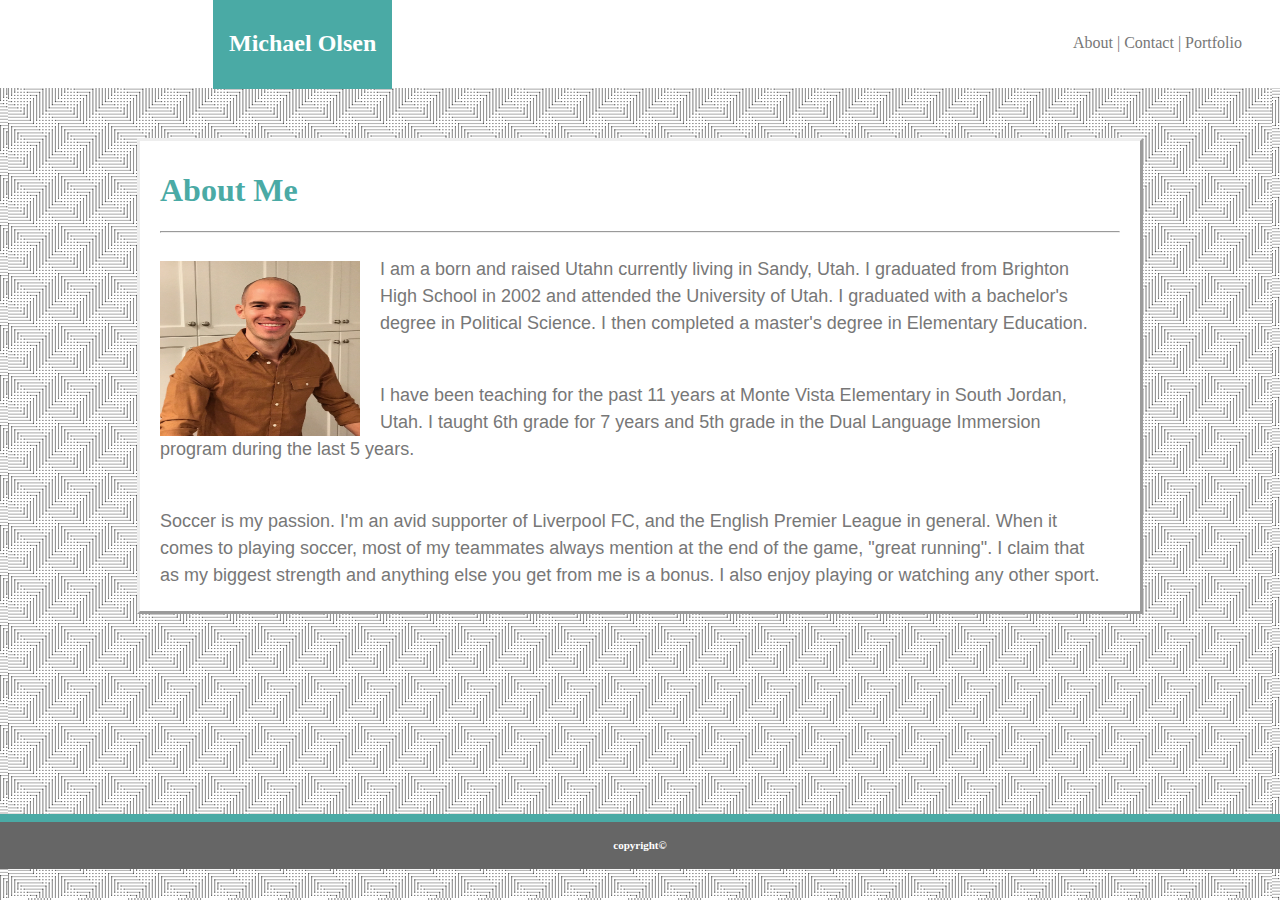
==== index.html @ b8018821 "updated portfolio" ====
<!DOCTYPE html>
<html>
    <head>
        <title>About Michael</title>
        <link rel="stylesheet" type="text/css" href="./assets/css/style.css">
    </head>
    <body>
        <header>
        <div class="header">
            <div id="name">
                 <h1>Michael Olsen</h1>
            </div>
            <div id="menu">
                    <ul>About | Contact | Portfolio</ul>
                </div>
        </header>
        <div class="box2">
        
            <div id="about">
            <h1> About Me</h1>
            </div>
            <hr>
            <img id="img" src="./assets/images/IMG_2433.JPG" style="width: 200px; height: 175px">
            <p>I am a born and raised Utahn currently living in Sandy, Utah. I graduated from Brighton High School in 2002 and attended 
                the University of Utah. I graduated with a bachelor's degree in Political Science. I then completed a master's degree in 
                Elementary Education. </p>
            <p>I have been teaching for the past 11 years at Monte Vista Elementary in South Jordan, Utah. I taught 6th grade for 7 years 
                and 5th grade in the Dual Language Immersion program during the last 5 years. </p> 
            <p>Soccer is my passion. I'm an avid supporter of Liverpool FC, and the English Premier League in general. When it comes
                to playing soccer, most of my teammates always mention at the end of the game, "great running". I claim that as my biggest
                strength and anything else you get from me is a bonus. I also enjoy playing or watching any other sport.
            </p>

        </div>



        <footer class="footer">
            <h1 id="copy">copyright&copy</h1>
        </footer>
        
        
            
    
    </body>
</html>
---- assets/css/style.css ----
html,body{
    height: 100%;
    background-image: url("../images/crossline-dots.png");
    background-repeat: repeat;

}
header{
    background-color: #ffffff;
    border-color: #cccccc;
    font-family: Georgia, Times, Times New Roman, serif;
    margin-top: -10px;
    margin-right: -10px;
    margin-left: -10px;
}

#name{
    background-color: #4aaaa5;
    color: #ffffff;
    padding: 16px;
    text-align: center;
    position: absolute;
    font-size: 12px;
    font-family: Georgia, Times, Times New Roman, serif;
    margin-left: 215px;

}
#menu{

    overflow: hidden;
    color: #777777;
    text-align: right;
    padding: 20px;
    margin-right: 20px;
}
ul:hover{
    color:dodgerblue;
    cursor: cell;
    
}


.box2{
    background-color: #ffffff;
    border-color: #dddddd;
    margin-top: 50px;
    margin-right: auto;
    margin-left: auto;
    box-shadow: #777777;
    border: solid;
    width: 960px;
    border-style: outset;
    position: relative;
    clear: both;
    box-sizing: content-box;
    height: 450px;
    padding: 10px 20px 10px 20px;
    
      
  
}
#about{
    color: #4aaaa5;
    
    
    
}

#img{
    float: left;
    padding: 20px 20px 0px 0px;
}
p{
    font-family: Arial, Helvetica Neue, Helvetica, sans-serif;
    color: #777777;
    display: block;
    padding: 5px 20px 22px 0px;
    line-height: 1.5em;
    font-size: 18px;
    
}
    
footer{
    clear: both;
    background-color: #666666;
    text-align: center;
    padding: 10px;
    color: #ffffff;
    margin-bottom: -10px;
    border-top: 8px solid #4aaaa5;
    margin-right: -10px;
    margin-left: -10px;

}
.footer{
    margin-top: 200px;

}
#copy{
    font-size: 11px;
    padding: -10px 0px -5px 0px;
}
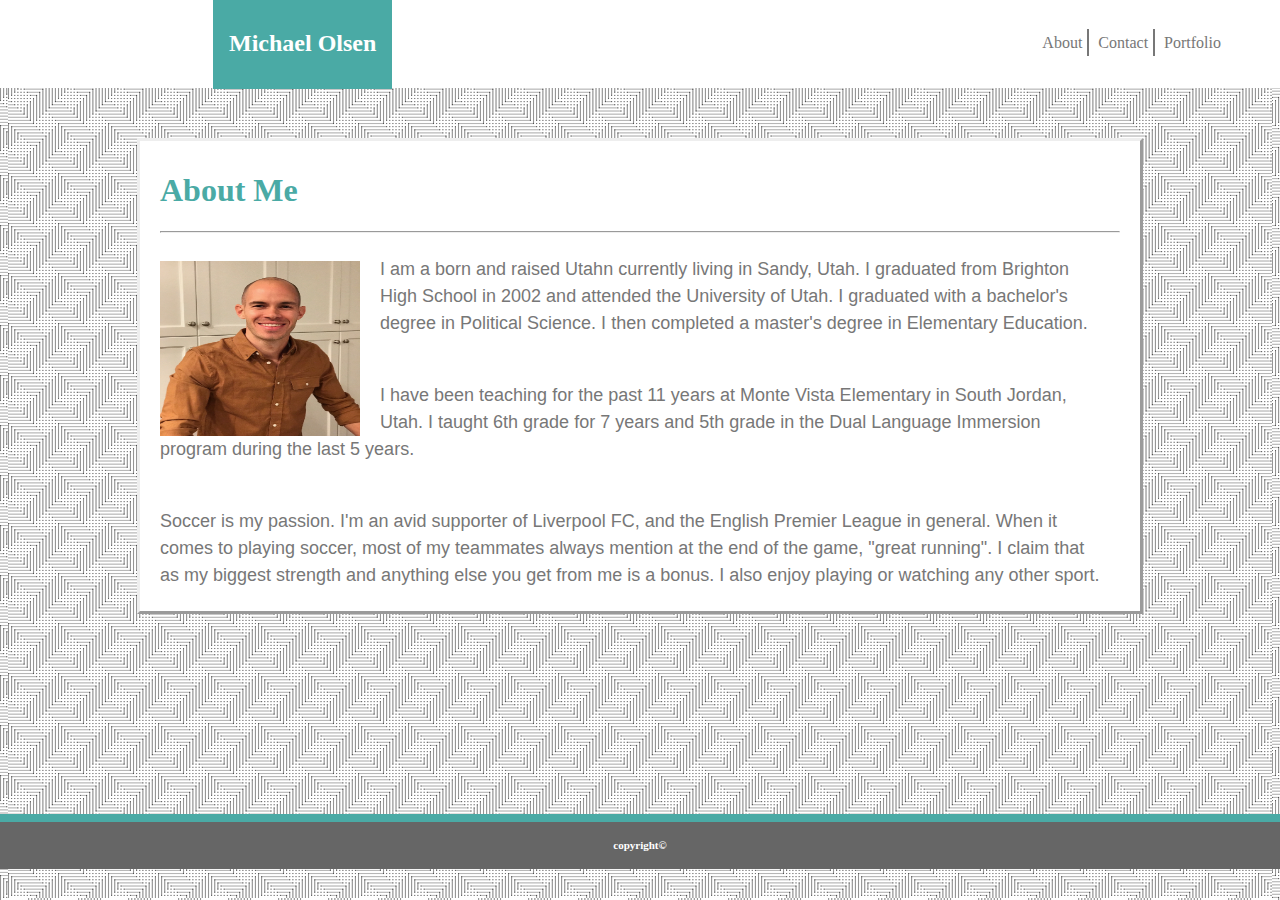
==== commit 9470d0cf: "Updated Basic Portfolio" ====
--- a/index.html
+++ b/index.html
@@ -1,46 +1,58 @@
 <!DOCTYPE html>
 <html>
+
     <head>
         <title>About Michael</title>
         <link rel="stylesheet" type="text/css" href="./assets/css/style.css">
     </head>
+
     <body>
         <header>
-        <div class="header">
-            <div id="name">
-                 <h1>Michael Olsen</h1>
-            </div>
-            <div id="menu">
-                    <ul>About | Contact | Portfolio</ul>
+            <div class="header">
+                <div id="name">
+                    <h1>Michael Olsen</h1>
+                </div>
+                <div id="menu">
+                    <a href="index.html">About</a>
+                    <a href="contact.html">Contact</a>
+                    <a href="portfolio.html" id="a">Portfolio</a>
                 </div>
         </header>
+        <!--Begin Container-->
         <div class="box2">
-        
+
             <div id="about">
-            <h1> About Me</h1>
+                <h1> About Me</h1>
             </div>
             <hr>
             <img id="img" src="./assets/images/IMG_2433.JPG" style="width: 200px; height: 175px">
-            <p>I am a born and raised Utahn currently living in Sandy, Utah. I graduated from Brighton High School in 2002 and attended 
-                the University of Utah. I graduated with a bachelor's degree in Political Science. I then completed a master's degree in 
+            <p>I am a born and raised Utahn currently living in Sandy, Utah. I graduated from Brighton High School in
+                2002 and attended
+                the University of Utah. I graduated with a bachelor's degree in Political Science. I then completed a
+                master's degree in
                 Elementary Education. </p>
-            <p>I have been teaching for the past 11 years at Monte Vista Elementary in South Jordan, Utah. I taught 6th grade for 7 years 
-                and 5th grade in the Dual Language Immersion program during the last 5 years. </p> 
-            <p>Soccer is my passion. I'm an avid supporter of Liverpool FC, and the English Premier League in general. When it comes
-                to playing soccer, most of my teammates always mention at the end of the game, "great running". I claim that as my biggest
-                strength and anything else you get from me is a bonus. I also enjoy playing or watching any other sport.
+            <p>I have been teaching for the past 11 years at Monte Vista Elementary in South Jordan, Utah. I taught 6th
+                grade for 7 years
+                and 5th grade in the Dual Language Immersion program during the last 5 years. </p>
+            <p>Soccer is my passion. I'm an avid supporter of Liverpool FC, and the English Premier League in general.
+                When it comes
+                to playing soccer, most of my teammates always mention at the end of the game, "great running". I claim
+                that as my biggest
+                strength and anything else you get from me is a bonus. I also enjoy playing or watching any other
+                sport.
             </p>
-
         </div>
+        <!--End of Container-->
 
 
 
         <footer class="footer">
             <h1 id="copy">copyright&copy</h1>
         </footer>
-        
-        
-            
-    
+
+
+
+
     </body>
-</html>+
+</html>
--- a/assets/css/style.css
+++ b/assets/css/style.css
@@ -29,13 +29,27 @@
     overflow: hidden;
     color: #777777;
     text-align: right;
-    padding: 20px;
+    padding: 36px;
     margin-right: 20px;
 }
-ul:hover{
+a{
+    color: #777777;
+    border-right: #777777 2px solid;
+    padding: 5px;
+    text-decoration: none;
+}
+#a{
+     color: #777777;
+    padding: 5px;
+    border-right: none;
+}
+a:hover{
+        color:dodgerblue;
+        cursor: cell;
+        }
+#a:hover{
     color:dodgerblue;
-    cursor: cell;
-    
+        cursor: cell;
 }
 
 
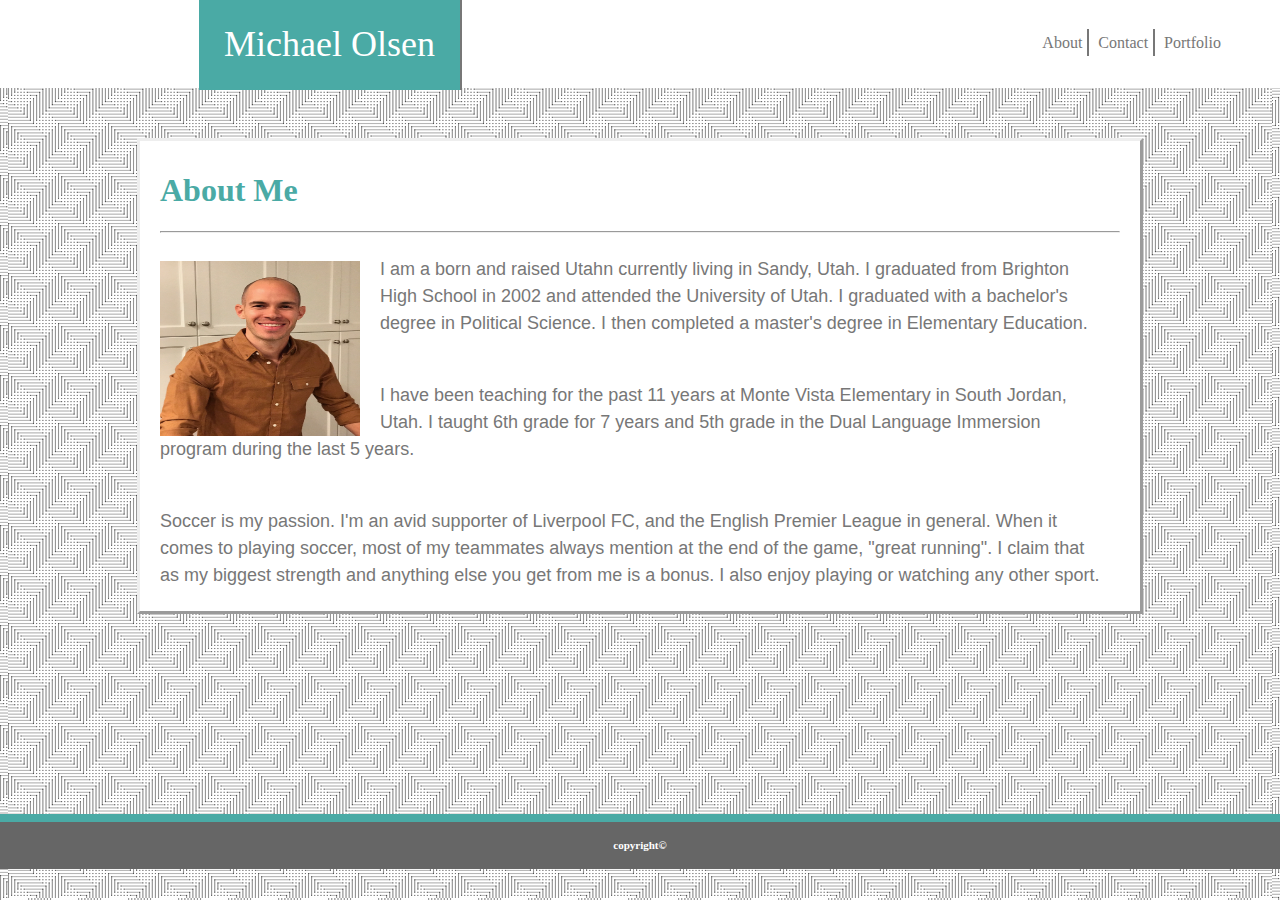
==== commit 25b39fd3: "updated basic portfolio" ====
--- a/index.html
+++ b/index.html
@@ -9,14 +9,13 @@
     <body>
         <header>
             <div class="header">
-                <div id="name">
-                    <h1>Michael Olsen</h1>
-                </div>
-                <div id="menu">
-                    <a href="index.html">About</a>
-                    <a href="contact.html">Contact</a>
-                    <a href="portfolio.html" id="a">Portfolio</a>
-                </div>
+                <a href="index.html" id="name">Michael Olsen</a>
+            </div>
+            <div id="menu">
+                <a href="index.html">About</a>
+                <a href="contact.html">Contact</a>
+                <a href="portfolio.html" id="a">Portfolio</a>
+            </div>
         </header>
         <!--Begin Container-->
         <div class="box2">
--- a/assets/css/style.css
+++ b/assets/css/style.css
@@ -14,14 +14,15 @@
 }
 
 #name{
+    
     background-color: #4aaaa5;
     color: #ffffff;
-    padding: 16px;
+    padding: 25px;
     text-align: center;
     position: absolute;
-    font-size: 12px;
+    font-size: 36px;
     font-family: Georgia, Times, Times New Roman, serif;
-    margin-left: 215px;
+    margin-left: 201px;
 
 }
 #menu{
@@ -42,6 +43,8 @@
      color: #777777;
     padding: 5px;
     border-right: none;
+
+
 }
 a:hover{
         color:dodgerblue;
@@ -51,8 +54,7 @@
     color:dodgerblue;
         cursor: cell;
 }
-
-
+/*About me*/
 .box2{
     background-color: #ffffff;
     border-color: #dddddd;
@@ -68,14 +70,9 @@
     box-sizing: content-box;
     height: 450px;
     padding: 10px 20px 10px 20px;
-    
-      
-  
 }
 #about{
     color: #4aaaa5;
-    
-    
     
 }
 
@@ -90,8 +87,121 @@
     padding: 5px 20px 22px 0px;
     line-height: 1.5em;
     font-size: 18px;
-    
-}
+}
+/*Portfolio*/
+.container{
+    background-color: #ffffff;
+    border-color: #dddddd;
+    margin-top: 50px;
+    margin-bottom: -125px;
+    margin-right: auto;
+    margin-left: auto;
+    box-shadow: #777777;
+    border: solid;
+    width: 960px;
+    height: 490px;
+    border-style: outset;
+    position: relative;
+    clear: both;
+    box-sizing: content-box;
+    padding: 10px 20px 10px 20px;
+}
+#portfolio{
+    color: #4aaaa5;
+}
+.column{
+    float: left;
+    padding: 5px;
+}
+#baby{
+    float:left;
+}
+
+#liverpool{
+    float: left;
+}
+#mountains{
+    float: left;
+}
+#alta{
+    float: left;
+}
+#banner{
+    float: left;
+    }
+#beach{
+    float: left;
+}
+h4{
+    display: inline-block;
+    background-color: #4aaaa569;
+    color: white;
+    padding: 10px;
+    font-size: 18px;
+    position: relative;
+    left: -150px;
+    bottom: -109px;
+    text-align: center;
+}
+h4:hover{
+    cursor: cell;
+    color: black;
+}
+/*Contact*/
+.box{
+    background-color: #ffffff;
+    border-color: #dddddd;
+    margin-top: 50px;
+    margin-right: auto;
+    margin-left: auto;
+    box-shadow: #777777;
+    border: solid;
+    width: 960px;
+    border-style: outset;
+    position: relative;
+    clear: both;
+    box-sizing: content-box;
+    height: 475px;
+    padding: 10px 20px 10px 20px;
+    font-family: Arial, Helvetica Neue, Helvetica, sans-serif;
+}
+#contact{
+
+        color: #4aaaa5;
+        font-family: Georgia, Times, Times New Roman, serif;
+}
+h5{
+    font-size: 14px;
+    color: #777777;
+}
+#name1{
+    width: 100%;
+    color: #777777;
+    padding: 1px;
+}
+#email{
+    width: 100%;
+    color: #777777;
+    }
+#message{
+    width: 100%;
+    height: 130px;
+    color: #777777;
+}    
+.button{
+    
+    background-color: #4aaaa5;
+    border: none;
+    color: white;
+    display: inline-block;
+    text-align: center;
+    padding: 15px 32px;
+    font-size: 16px;
+    margin: 2px 2px;
+    cursor: pointer;
+    font-family: Arial, Helvetica Neue, Helvetica, sans-serif;
+    position: relative;
+    }
     
 footer{
     clear: both;
@@ -113,4 +223,23 @@
     font-size: 11px;
     padding: -10px 0px -5px 0px;
 }
-
+/*
+  These rules take effect when the browser's width
+  is either 640px or less.
+*/
+@media only screen and (min-width: 768px) {
+    body{
+        background-color: #4334;
+    }
+}
+@media only screen and (min-width: 640px) {
+    body{
+        background-color: #4334;
+    }
+}
+@media only screen and (min-width: 980px) {
+    body{
+    background-color: #4334;
+    }
+}
+
